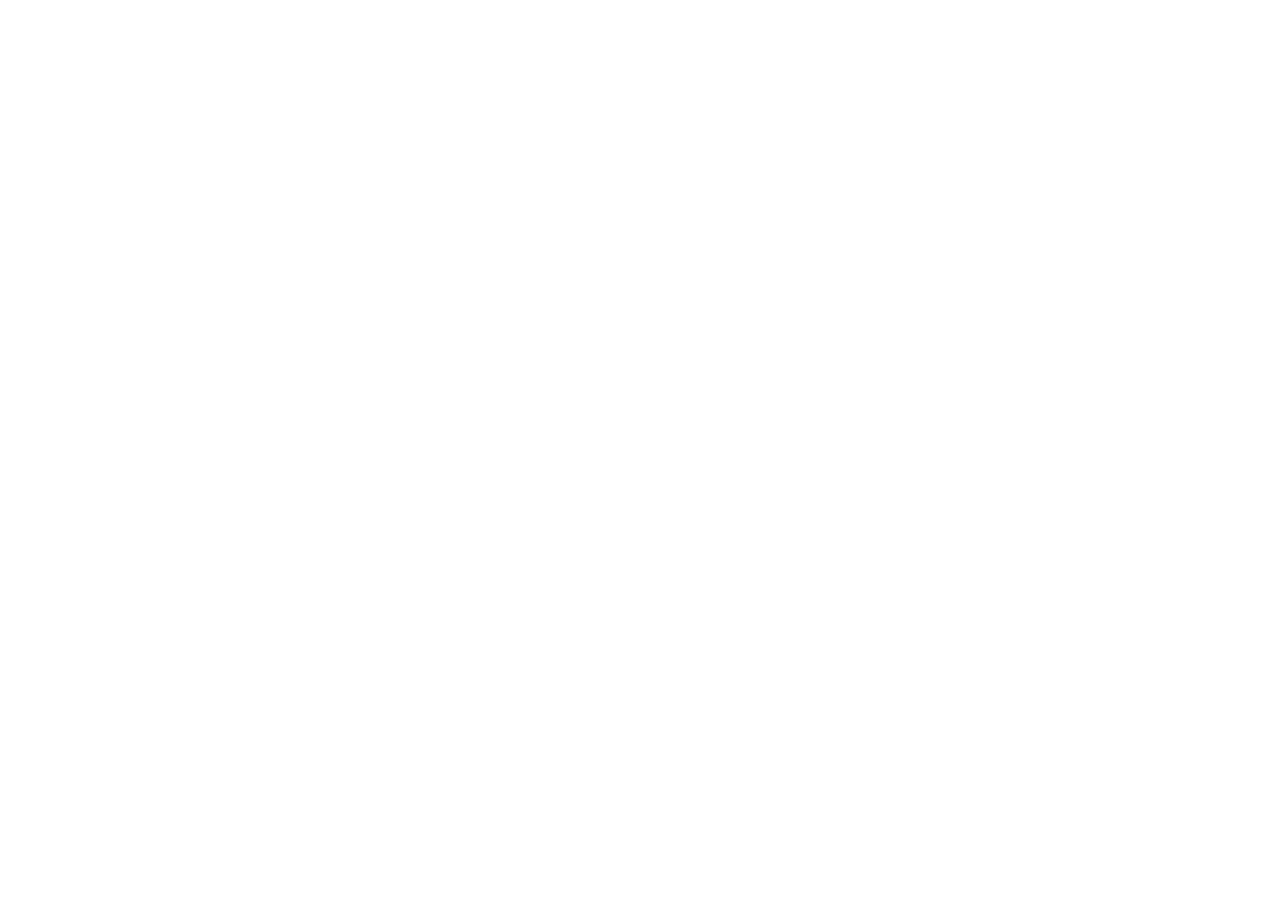
==== index.html @ a759a4d4 "initial commit" ====
<!DOCTYPE html PUBLIC "-//W3C//DTD XHTML 1.0 Transitional//EN" "http://www.w3.org/TR/xhtml1/DTD/xhtml1-transitional.dtd">

<!-- David Hartnett -->

<html>

<head>

<meta http-equiv="content-type" content="text/html; charset=ISO-8859-1">

<title>Game Engine Template</title>

<link href="css/screen.css" media="all" rel="stylesheet" type="text/css">

<script language="javascript" src="http://code.jquery.com/jquery-1.8.3.min.js" type="text/javascript"></script>

</head>

<body>

<script type="text/javascript" src="scripts/constants.js"></script>
<script type="text/javascript" src="scripts/key_codes.js"></script>
<script type="text/javascript" src="scripts/frame_rate_timer.js"></script>
<script type="text/javascript" src="scripts/main.js"></script>

</body>

</html>
---- css/screen.css ----
/* line 1 */

body {
  font-family: Verdana;
  font-size: 12pt;
  text-align: center;
}

h1 {
font-size: 14pt;
}

p {
font-family: Verdana, Arial, Helvetica, sans-serif;
font-size: 12px;
color: #000000;
}

canvas {
padding-left: 0;
padding-right: 0;
margin-left: auto;
margin-right: auto;
display: block;
  cursor: crosshair;
}
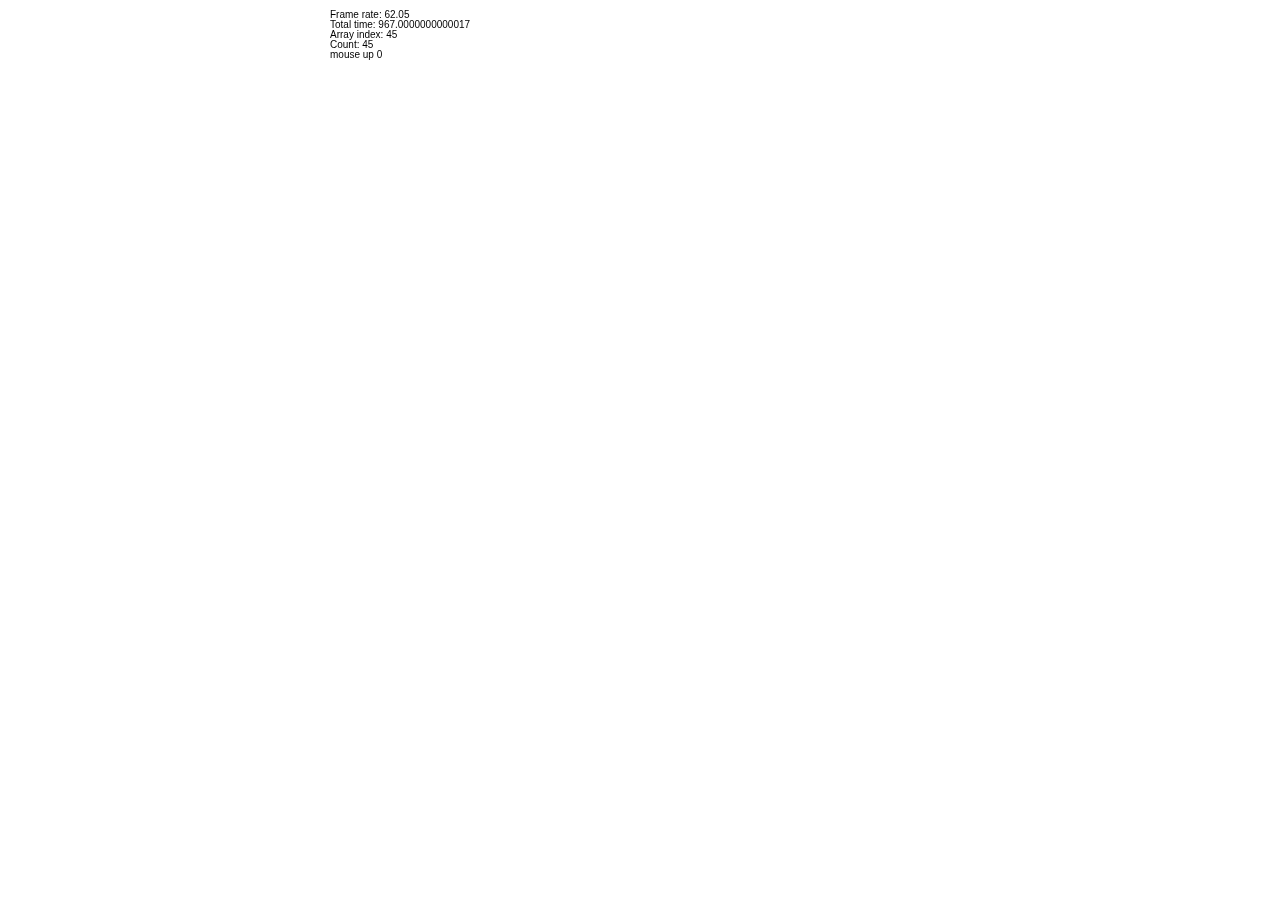
==== commit d8432975: "more data encapsulation" ====
--- a/index.html
+++ b/index.html
@@ -12,16 +12,21 @@
 
 <link href="css/screen.css" media="all" rel="stylesheet" type="text/css">
 
-<script language="javascript" src="http://code.jquery.com/jquery-1.8.3.min.js" type="text/javascript"></script>
+<!-- <script language="javascript" src="http://code.jquery.com/jquery-1.8.3.min.js" type="text/javascript"></script> -->
+<script language="javascript" src="jQuery/jquery-1.9.1.min.js" type="text/javascript"></script>
 
 </head>
 
 <body>
 
-<script type="text/javascript" src="scripts/constants.js"></script>
-<script type="text/javascript" src="scripts/key_codes.js"></script>
-<script type="text/javascript" src="scripts/frame_rate_timer.js"></script>
-<script type="text/javascript" src="scripts/main.js"></script>
+<script type="text/javascript" src="main_scripts/constants.js"></script>
+<script type="text/javascript" src="main_scripts/context.js"></script>
+<script type="text/javascript" src="main_scripts/input_state.js"></script>
+<script type="text/javascript" src="main_scripts/frame_rate_timer.js"></script>
+<script type="text/javascript" src="main_scripts/background.js"></script>
+<script type="text/javascript" src="main_scripts/debugger.js"></script>
+<script type="text/javascript" src="main_scripts/get_game.js"></script>
+<script type="text/javascript" src="main_scripts/main.js"></script>
 
 </body>
 
--- a/css/screen.css
+++ b/css/screen.css
@@ -1,26 +1,30 @@
-/* line 1 */
 
-body {
-  font-family: Verdana;
-  font-size: 12pt;
-  text-align: center;
+body
+{
+	font-family: Verdana;
+	font-size: 12pt;
+	text-align: center;
+	// background-color:black;
 }
 
-h1 {
-font-size: 14pt;
+h1
+{
+	font-size: 14pt;
 }
 
-p {
-font-family: Verdana, Arial, Helvetica, sans-serif;
-font-size: 12px;
-color: #000000;
+p
+{
+	font-family: Verdana, Arial, Helvetica, sans-serif;
+	font-size: 12px;
+	color: #000000;
 }
 
-canvas {
-padding-left: 0;
-padding-right: 0;
-margin-left: auto;
-margin-right: auto;
-display: block;
-  cursor: crosshair;
+canvas 
+{
+	padding-left: 0;
+	padding-right: 0;
+	margin-left: auto;
+	margin-right: auto;
+	display: block;
+	cursor: crosshair;
 }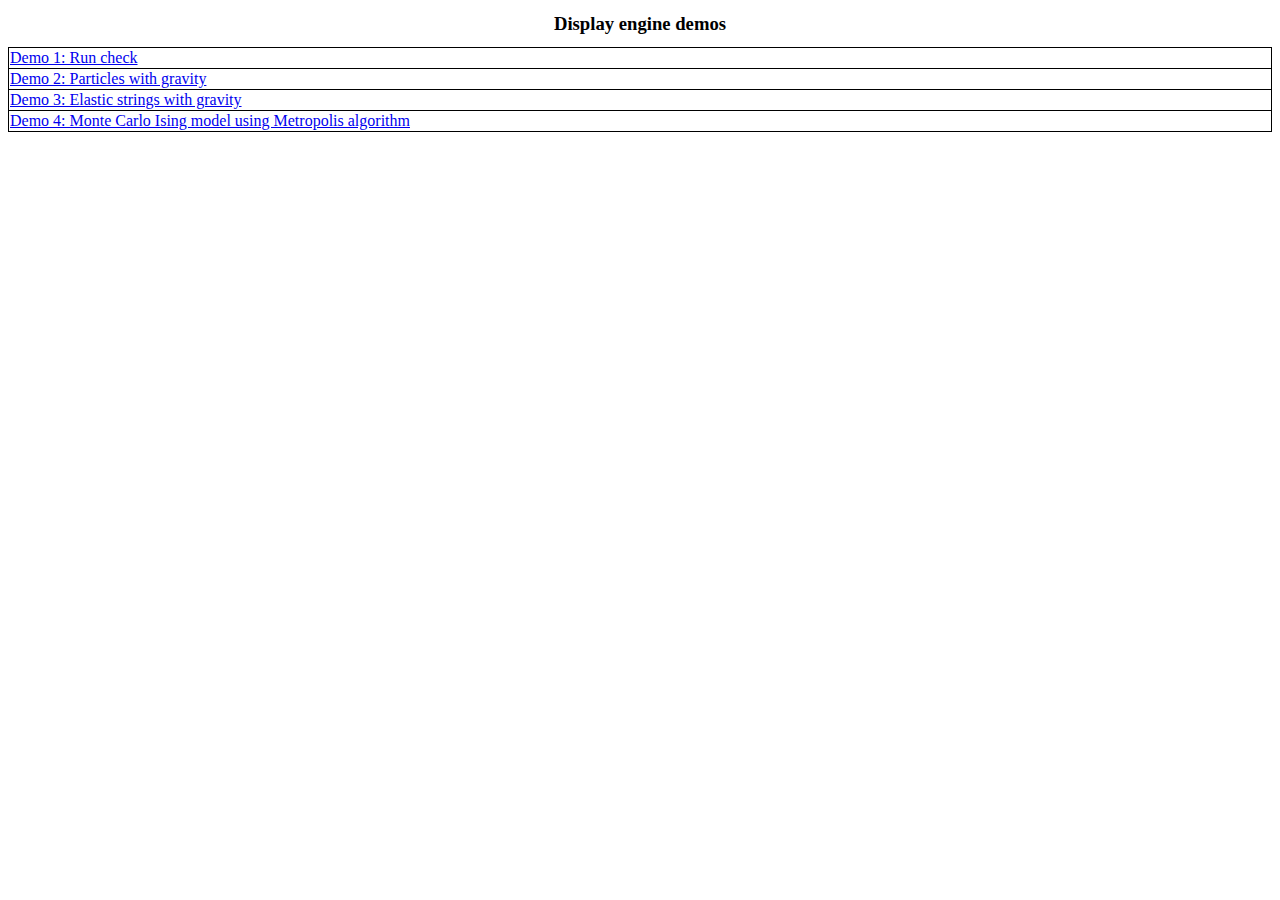
==== commit abdf4d5c: "css updates" ====
--- a/index.html
+++ b/index.html
@@ -10,15 +10,34 @@
 
 <title>Game Engine Template</title>
 
-<link href="css/screen.css" media="all" rel="stylesheet" type="text/css">
+<link href="css/index_screen.css" media="all" rel="stylesheet" type="text/css">
 
 <!-- <script language="javascript" src="http://code.jquery.com/jquery-1.8.3.min.js" type="text/javascript"></script> -->
 <script language="javascript" src="jQuery/jquery-1.9.1.min.js" type="text/javascript"></script>
 
 </head>
 
+<!-- Web 1.0 -->
+
 <body>
+<h1> Display engine demos </h1>
 
+<table>
+  <tr>
+    <td><a href="demo1.html">Demo 1: Run check</a></td>
+  </tr>
+  <tr>
+    <td><a href="demo2.html">Demo 2: Particles with gravity</a></td>
+  </tr>
+  <tr>
+    <td><a href="demo3.html">Demo 3: Elastic strings with gravity</a></td>
+  </tr>
+  <tr>
+    <td><a href="demo4.html">Demo 4: Monte Carlo Ising model using Metropolis algorithm</a></td>
+  </tr>
+</table>
+
+<!--
 <script type="text/javascript" src="main_scripts/constants.js"></script>
 <script type="text/javascript" src="main_scripts/context.js"></script>
 <script type="text/javascript" src="main_scripts/input_state.js"></script>
@@ -27,6 +46,7 @@
 <script type="text/javascript" src="main_scripts/debugger.js"></script>
 <script type="text/javascript" src="main_scripts/get_game.js"></script>
 <script type="text/javascript" src="main_scripts/main.js"></script>
+-->
 
 </body>
 
--- a/css/index_screen.css
+++ b/css/index_screen.css
@@ -0,0 +1,41 @@
+
+table {
+    border-collapse: collapse;
+	width: 100%;
+}
+
+table, th, td {
+    border: 1px solid black;
+	text-align: left;
+}
+
+tr:hover {background-color: #f5f5f5}
+
+body
+{
+	font-family: Verdana;
+	font-size: 12pt;
+	text-align: center;
+}
+
+h1
+{
+	font-size: 14pt;
+}
+
+p
+{
+	font-family: Verdana, Arial, Helvetica, sans-serif;
+	font-size: 12px;
+	color: #000000;
+}
+
+canvas 
+{
+	padding-left: 0;
+	padding-right: 0;
+	margin-left: auto;
+	margin-right: auto;
+	display: block;
+	cursor: crosshair;
+}